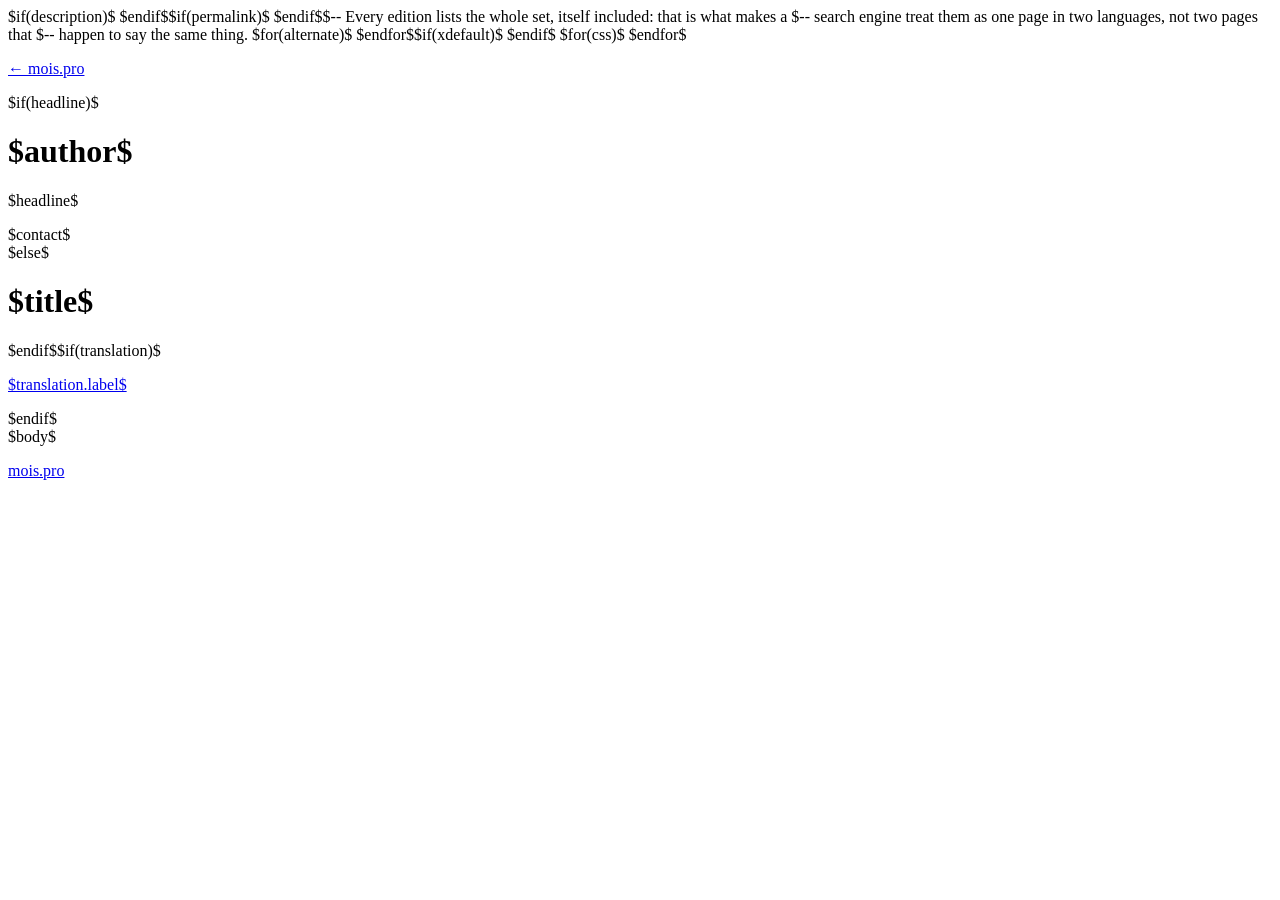
==== template.html @ 57fe6879 "mois.pro — personal site and CV One set of Markdown sources, built by pandoc and typst into a static" ====
<!doctype html>
<html lang="$if(lang)$$lang$$else$en$endif$">
<head>
<meta charset="utf-8">
<meta name="viewport" content="width=device-width, initial-scale=1">
<title>$if(pagetitle)$$pagetitle$$else$$title$$endif$</title>
$if(description)$<meta name="description" content="$description$">
$endif$$if(permalink)$<link rel="canonical" href="https://mois.pro$permalink$">
$endif$$-- Every edition lists the whole set, itself included: that is what makes a
$-- search engine treat them as one page in two languages, not two pages that
$-- happen to say the same thing.
$for(alternate)$<link rel="alternate" hreflang="$alternate.lang$" href="https://mois.pro$alternate.href$">
$endfor$$if(xdefault)$<link rel="alternate" hreflang="x-default" href="https://mois.pro$xdefault$">
$endif$<link rel="icon" href="/favicon.ico" sizes="32x32">
<link rel="apple-touch-icon" href="/apple-touch-icon.png">
<link rel="stylesheet" href="/assets/tokens.css">
$for(css)$<link rel="stylesheet" href="$css$">
$endfor$
</head>
<body>
<main>
<header class="doc-head">
  <p class="doc-back"><a href="/">&larr; mois.pro</a></p>
$if(headline)$
  <h1>$author$</h1>
  <p class="role">$headline$</p>
  <div class="contact">$contact$</div>
$else$
  <h1>$title$</h1>
$endif$$if(translation)$
  <p class="doc-lang"><a href="$translation.href$" lang="$translation.lang$" hreflang="$translation.lang$">$translation.label$</a></p>
$endif$
</header>
$body$
<footer class="doc-foot">
  <p><a href="/">mois.pro</a></p>
</footer>
</main>
</body>
</html>
---- assets/tokens.css ----
/* Colour and type tokens shared by the landing page, the projects page and the
   HTML build of the CV, so the three read as one system.

   Both palettes are always defined and the browser picks one from the reader's
   system setting. There is deliberately no theme switcher: it would need
   JavaScript and local storage, and would flash the wrong theme on load. */

:root {
  color-scheme: light dark;

  --bg: #fdfdfc;
  --ink: #1a1a1a;
  --muted: #565656;
  --rule: #d8d8d8;
  --link: #1a4f8a;
  --surface: #f4f3f1;

  --serif: Charter, "Iowan Old Style", Georgia, "Times New Roman", serif;
  --sans: ui-sans-serif, system-ui, -apple-system, "Segoe UI", Helvetica, sans-serif;
}

@media (prefers-color-scheme: dark) {
  :root {
    --bg: #131313;
    --ink: #e8e6e3;
    --muted: #a3a3a3;
    --rule: #333;
    /* Lighter than the light-theme link: #1a4f8a is unreadable on dark. */
    --link: #7fb0e0;
    --surface: #1c1c1c;
  }
}
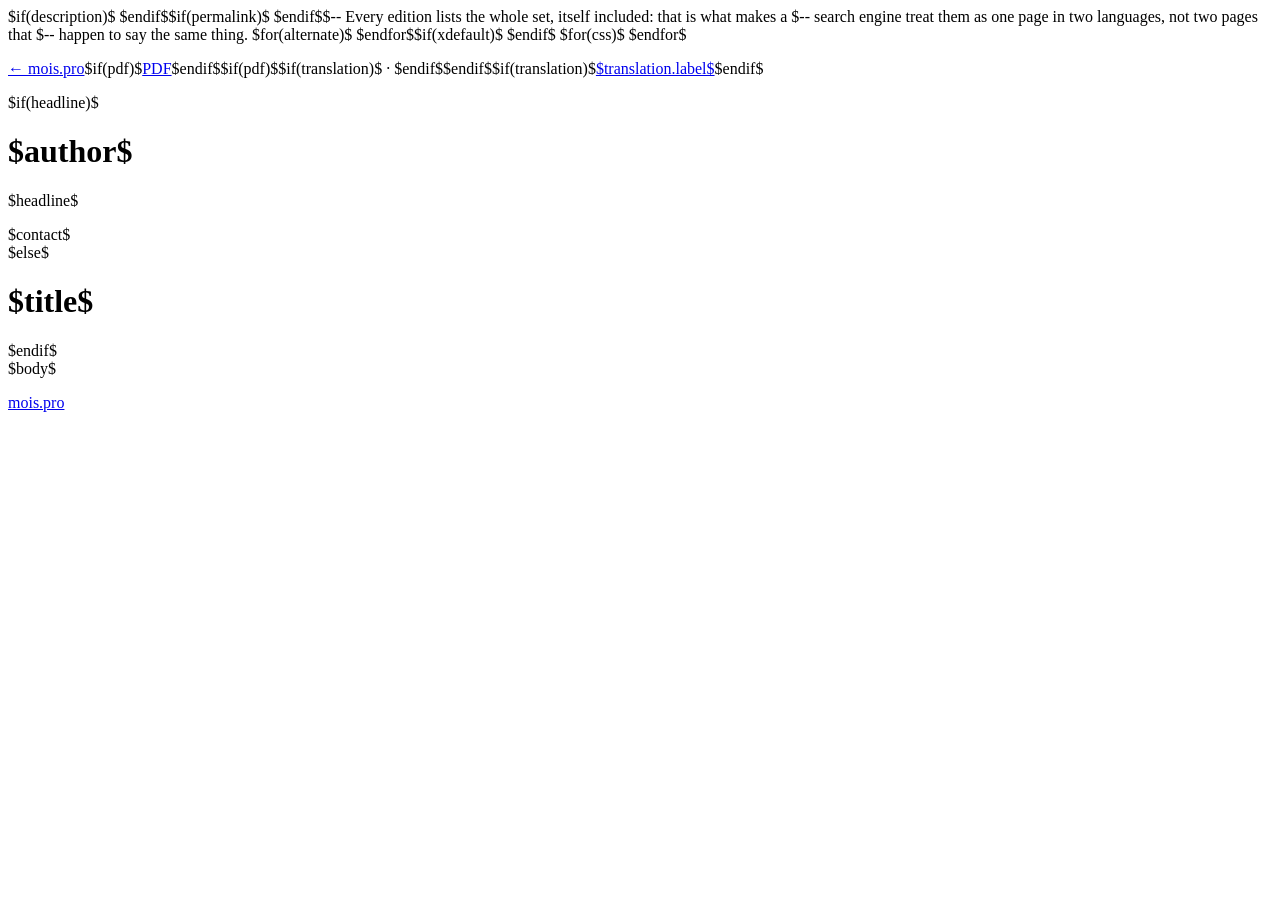
==== commit 4112fe01: "Link each CV's PDF and other language from its top line" ====
--- a/template.html
+++ b/template.html
@@ -20,15 +20,13 @@
 <body>
 <main>
 <header class="doc-head">
-  <p class="doc-back"><a href="/">&larr; mois.pro</a></p>
+  <p class="doc-back"><a href="/">&larr; mois.pro</a><span class="doc-alt">$if(pdf)$<a href="$pdf$">PDF</a>$endif$$if(pdf)$$if(translation)$ · $endif$$endif$$if(translation)$<a href="$translation.href$" lang="$translation.lang$" hreflang="$translation.lang$">$translation.label$</a>$endif$</span></p>
 $if(headline)$
   <h1>$author$</h1>
   <p class="role">$headline$</p>
   <div class="contact">$contact$</div>
 $else$
   <h1>$title$</h1>
-$endif$$if(translation)$
-  <p class="doc-lang"><a href="$translation.href$" lang="$translation.lang$" hreflang="$translation.lang$">$translation.label$</a></p>
 $endif$
 </header>
 $body$
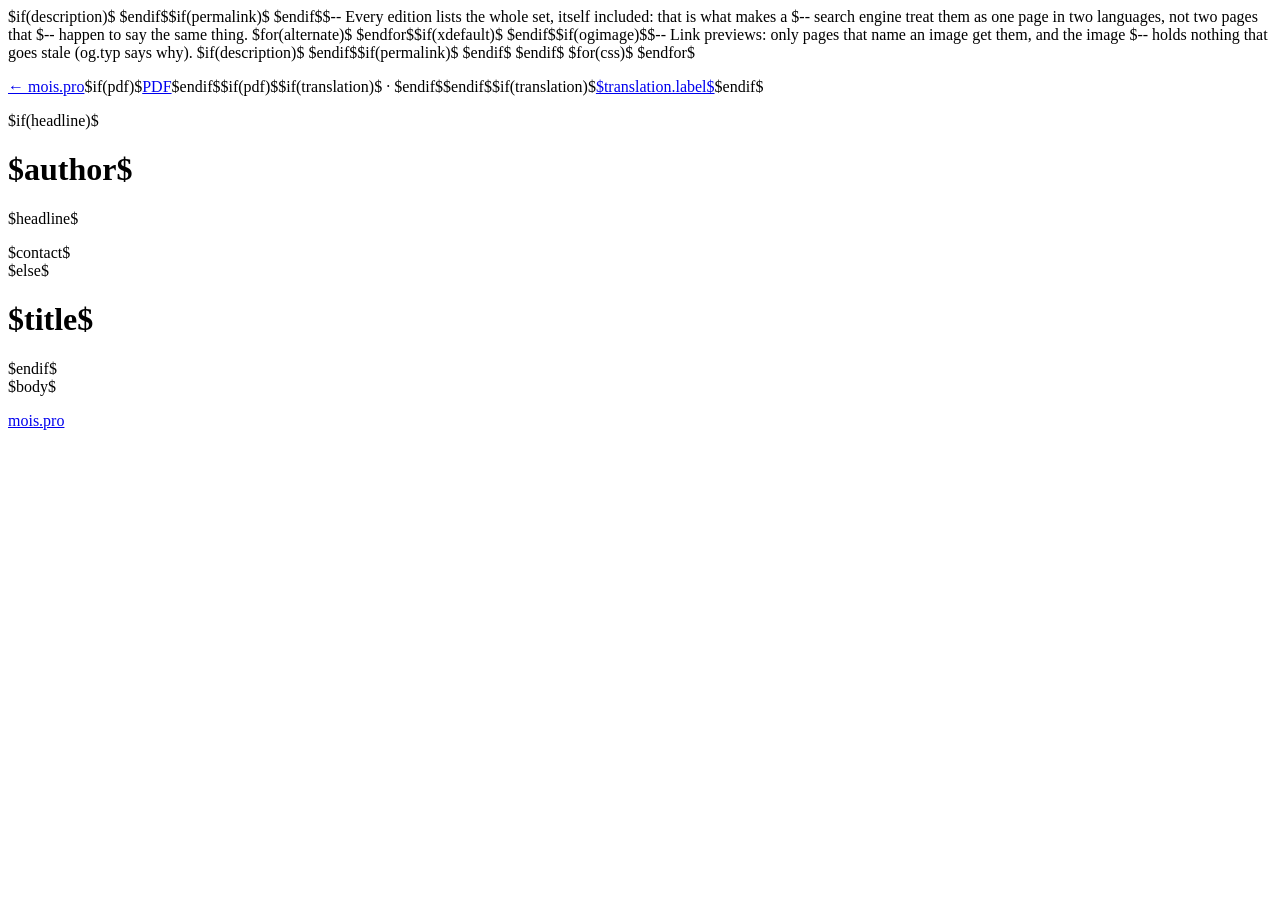
==== commit b9438046: "Give every page a link preview og.typ renders three 1200 x 630 cards at build time: the site (face, " ====
--- a/template.html
+++ b/template.html
@@ -11,6 +11,18 @@
 $-- happen to say the same thing.
 $for(alternate)$<link rel="alternate" hreflang="$alternate.lang$" href="https://mois.pro$alternate.href$">
 $endfor$$if(xdefault)$<link rel="alternate" hreflang="x-default" href="https://mois.pro$xdefault$">
+$endif$$if(ogimage)$$-- Link previews: only pages that name an image get them, and the image
+$-- holds nothing that goes stale (og.typ says why).
+<meta property="og:type" content="website">
+<meta property="og:site_name" content="mois.pro">
+<meta property="og:title" content="$if(pagetitle)$$pagetitle$$else$$title$$endif$">
+$if(description)$<meta property="og:description" content="$description$">
+$endif$$if(permalink)$<meta property="og:url" content="https://mois.pro$permalink$">
+$endif$<meta property="og:image" content="https://mois.pro$ogimage$">
+<meta property="og:image:width" content="1200">
+<meta property="og:image:height" content="630">
+<meta property="og:image:alt" content="$author$$if(headline)$, $headline$$endif$">
+<meta name="twitter:card" content="summary_large_image">
 $endif$<link rel="icon" href="/favicon.ico" sizes="32x32">
 <link rel="apple-touch-icon" href="/apple-touch-icon.png">
 <link rel="stylesheet" href="/assets/tokens.css">
